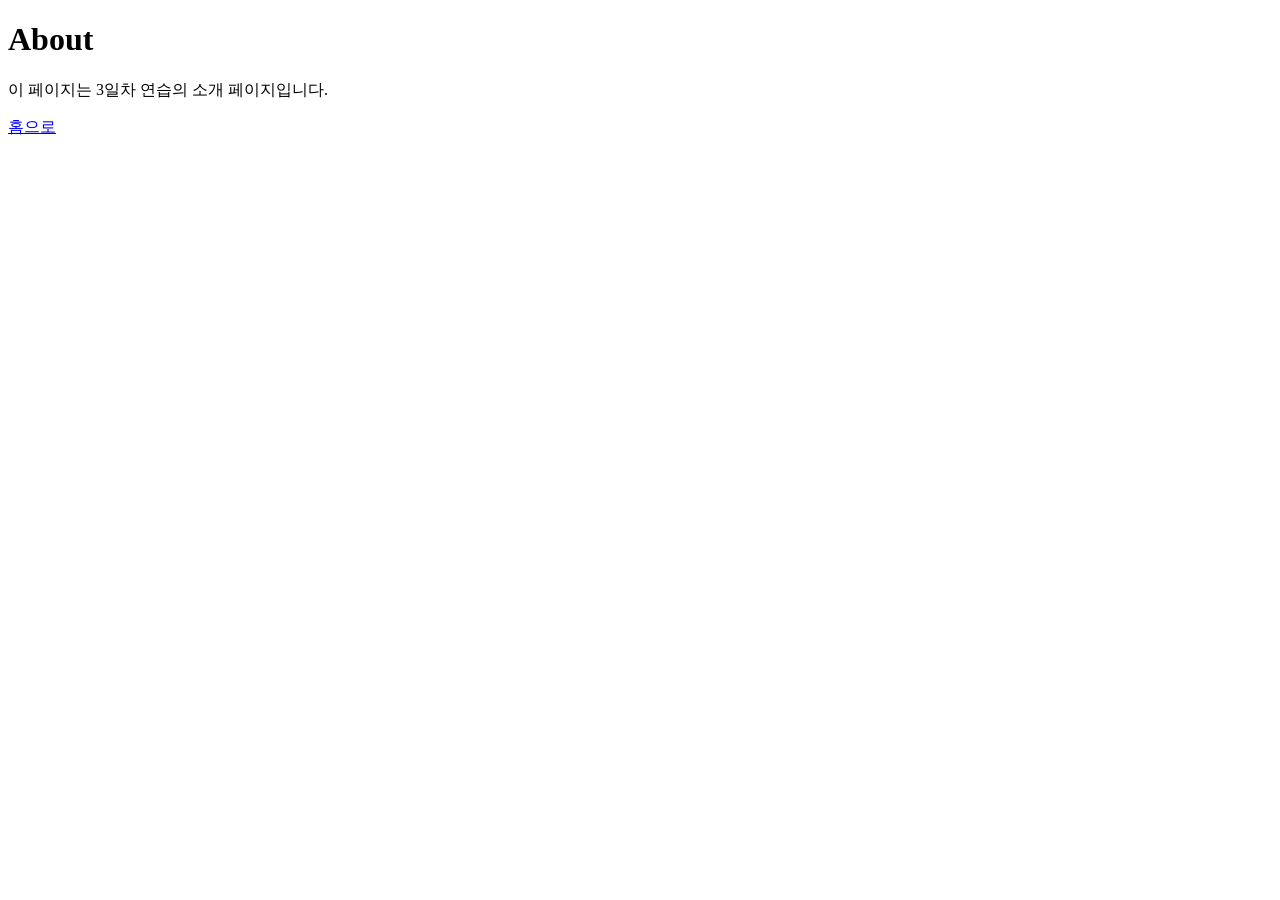
==== about.html @ b395534e "Add about page and link it from index Co-Authored-By: Claude Sonnet 5 <noreply@anthropic.com>" ====
<!DOCTYPE html>
<html lang="ko">
<head>
  <meta charset="UTF-8">
  <title>About</title>
</head>
<body>
  <h1>About</h1>
  <p>이 페이지는 3일차 연습의 소개 페이지입니다.</p>
  <a href="index.html">홈으로</a>
</body>
</html>
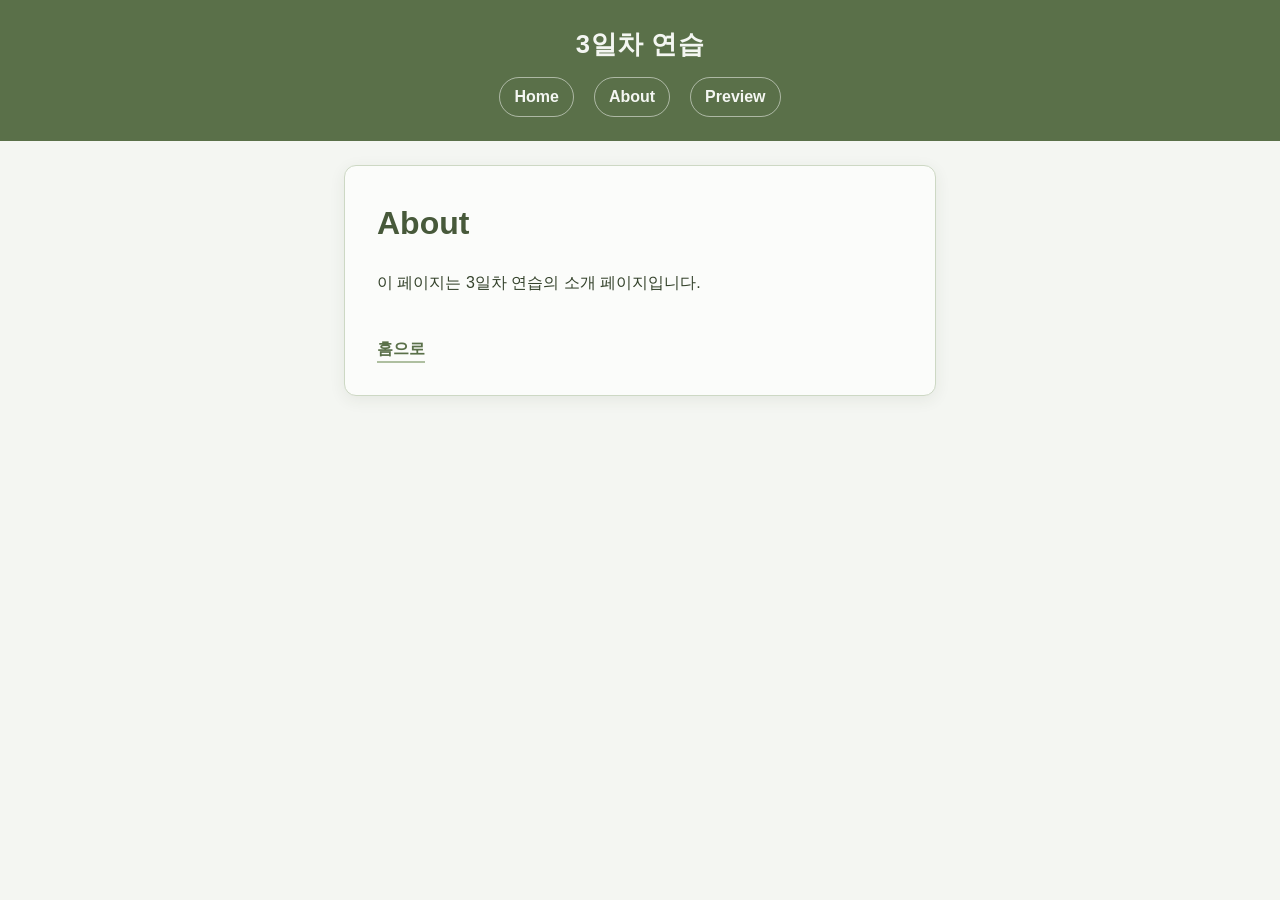
==== commit 411e553b: "세이지그린 컬러 기반으로 전체 페이지 디자인 적용 Co-Authored-By: Claude Sonnet 5 <noreply@anthropic.com>" ====
--- a/about.html
+++ b/about.html
@@ -3,10 +3,23 @@
 <head>
   <meta charset="UTF-8">
   <title>About</title>
+  <link rel="stylesheet" href="style.css">
 </head>
 <body>
-  <h1>About</h1>
-  <p>이 페이지는 3일차 연습의 소개 페이지입니다.</p>
-  <a href="index.html">홈으로</a>
+  <header class="site-header">
+    <h1>3일차 연습</h1>
+    <nav class="site-nav">
+      <a href="index.html">Home</a>
+      <a href="about.html">About</a>
+      <a href="preview.html">Preview</a>
+    </nav>
+  </header>
+  <div class="page">
+    <main>
+      <h1>About</h1>
+      <p>이 페이지는 3일차 연습의 소개 페이지입니다.</p>
+      <a class="home-link" href="index.html">홈으로</a>
+    </main>
+  </div>
 </body>
 </html>
--- a/style.css
+++ b/style.css
@@ -0,0 +1,137 @@
+:root {
+  --sage-50: #f4f6f2;
+  --sage-100: #e6ebe1;
+  --sage-200: #cdd8c4;
+  --sage-300: #aebfa0;
+  --sage-400: #8ea67c;
+  --sage-500: #718c5f;
+  --sage-600: #5a7049;
+  --sage-700: #47593a;
+  --sage-800: #34422b;
+  --sage-900: #232c1c;
+  --ink: #2b3226;
+  --paper: #fbfcfa;
+  --radius: 12px;
+  --shadow: 0 4px 16px rgba(52, 66, 43, 0.08);
+}
+
+* {
+  box-sizing: border-box;
+}
+
+body {
+  margin: 0;
+  font-family: "Segoe UI", "Pretendard", "Apple SD Gothic Neo", sans-serif;
+  background: var(--sage-50);
+  color: var(--ink);
+  line-height: 1.6;
+}
+
+.page {
+  max-width: 640px;
+  margin: 0 auto;
+  padding: 48px 24px 64px;
+}
+
+header.site-header {
+  background: var(--sage-600);
+  color: var(--sage-50);
+  padding: 24px;
+  text-align: center;
+}
+
+header.site-header h1 {
+  margin: 0 0 4px;
+  font-size: 1.6rem;
+  letter-spacing: 0.02em;
+}
+
+nav.site-nav {
+  display: flex;
+  justify-content: center;
+  gap: 20px;
+  margin-top: 12px;
+}
+
+nav.site-nav a {
+  color: var(--sage-50);
+  text-decoration: none;
+  font-weight: 600;
+  padding: 6px 14px;
+  border-radius: 999px;
+  border: 1px solid rgba(255, 255, 255, 0.5);
+  transition: background 0.15s ease, color 0.15s ease;
+}
+
+nav.site-nav a:hover,
+nav.site-nav a:focus-visible {
+  background: var(--sage-50);
+  color: var(--sage-700);
+}
+
+main {
+  background: var(--paper);
+  border: 1px solid var(--sage-200);
+  border-radius: var(--radius);
+  box-shadow: var(--shadow);
+  padding: 32px;
+  margin-top: -24px;
+}
+
+main h1 {
+  color: var(--sage-700);
+  margin-top: 0;
+}
+
+main p {
+  color: var(--sage-800);
+}
+
+ul#todo-list {
+  list-style: none;
+  margin: 0;
+  padding: 0;
+  display: flex;
+  flex-direction: column;
+  gap: 12px;
+}
+
+ul#todo-list > li {
+  background: var(--sage-100);
+  border: 1px solid var(--sage-200);
+  border-radius: var(--radius);
+  padding: 14px 16px;
+}
+
+ul#todo-list ul {
+  list-style: none;
+  margin: 0;
+  padding: 0;
+  display: flex;
+  flex-direction: column;
+  gap: 4px;
+}
+
+ul#todo-list ul li strong {
+  color: var(--sage-700);
+}
+
+#status {
+  color: var(--sage-600);
+  font-weight: 600;
+}
+
+.home-link {
+  display: inline-block;
+  margin-top: 24px;
+  color: var(--sage-600);
+  font-weight: 600;
+  text-decoration: none;
+  border-bottom: 2px solid var(--sage-300);
+}
+
+.home-link:hover,
+.home-link:focus-visible {
+  color: var(--sage-800);
+  border-color: var(--sage-600);
+}
